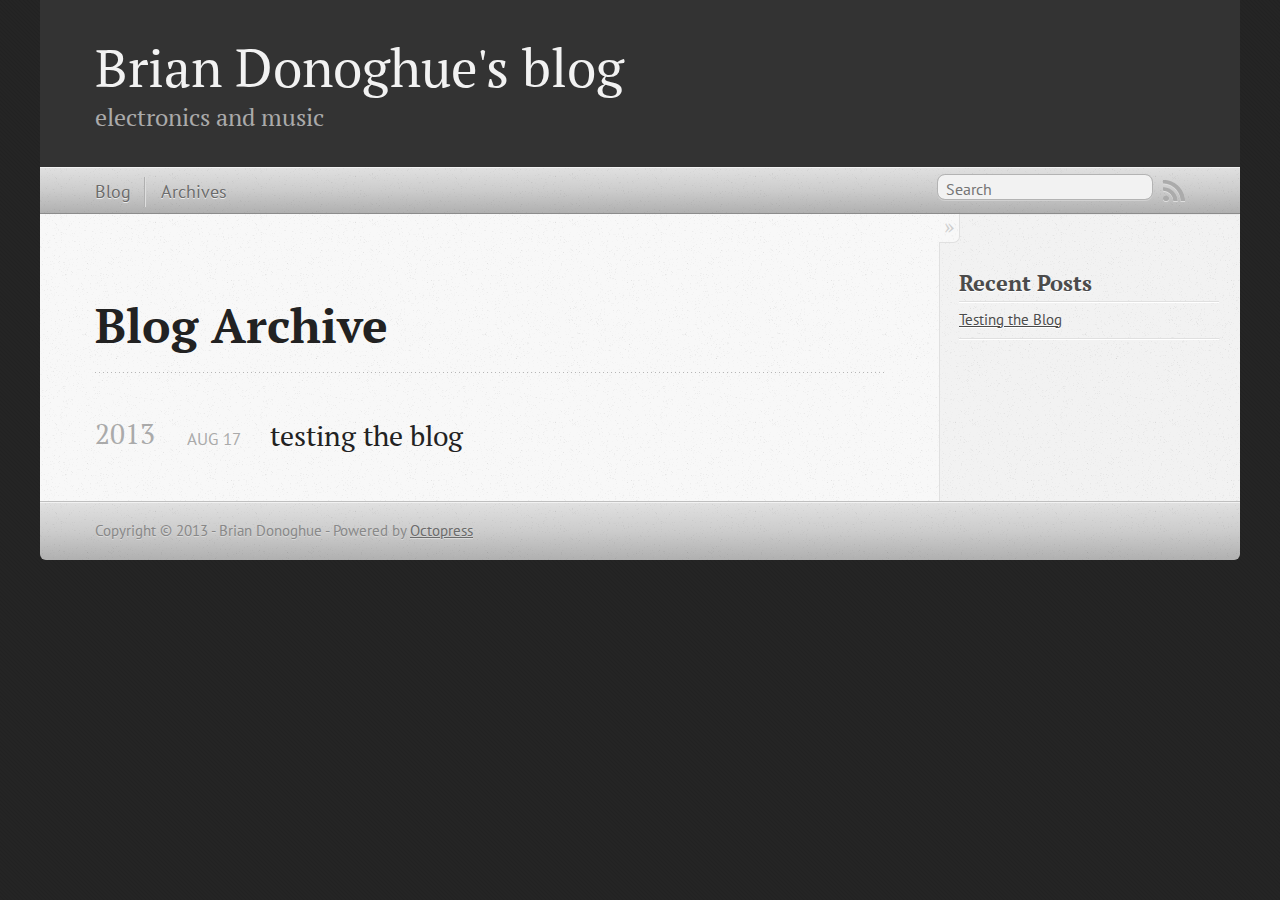
==== blog/archives/index.html @ 55bf462f "Site updated at 2013-08-17 17:00:51 UTC" ====
<!DOCTYPE html>
<!--[if IEMobile 7 ]><html class="no-js iem7"><![endif]-->
<!--[if lt IE 9]><html class="no-js lte-ie8"><![endif]-->
<!--[if (gt IE 8)|(gt IEMobile 7)|!(IEMobile)|!(IE)]><!--><html class="no-js" lang="en"><!--<![endif]-->
<head>
  <meta charset="utf-8">
  <title>Blog Archive - Brian Donoghue's blog</title>
  <meta name="author" content="Brian Donoghue">

  
  <meta name="description" content=" Blog Archive 2013 testing the blog
Aug 17 2013 Recent Posts Testing the Blog ">
  

  <!-- http://t.co/dKP3o1e -->
  <meta name="HandheldFriendly" content="True">
  <meta name="MobileOptimized" content="320">
  <meta name="viewport" content="width=device-width, initial-scale=1">

  
  <link rel="canonical" href="http://guitarengineer.github.com/blog/archives">
  <link href="/favicon.png" rel="icon">
  <link href="/stylesheets/screen.css" media="screen, projection" rel="stylesheet" type="text/css">
  <link href="/atom.xml" rel="alternate" title="Brian Donoghue's blog" type="application/atom+xml">
  <script src="/javascripts/modernizr-2.0.js"></script>
  <script src="//ajax.googleapis.com/ajax/libs/jquery/1.9.1/jquery.min.js"></script>
  <script>!window.jQuery && document.write(unescape('%3Cscript src="./javascripts/lib/jquery.min.js"%3E%3C/script%3E'))</script>
  <script src="/javascripts/octopress.js" type="text/javascript"></script>
  <!--Fonts from Google"s Web font directory at http://google.com/webfonts -->
<link href="http://fonts.googleapis.com/css?family=PT+Serif:regular,italic,bold,bolditalic" rel="stylesheet" type="text/css">
<link href="http://fonts.googleapis.com/css?family=PT+Sans:regular,italic,bold,bolditalic" rel="stylesheet" type="text/css">

  

</head>

<body   >
  <header role="banner"><hgroup>
  <h1><a href="/">Brian Donoghue's blog</a></h1>
  
    <h2>electronics and music</h2>
  
</hgroup>

</header>
  <nav role="navigation"><ul class="subscription" data-subscription="rss">
  <li><a href="/atom.xml" rel="subscribe-rss" title="subscribe via RSS">RSS</a></li>
  
</ul>
  
<form action="http://google.com/search" method="get">
  <fieldset role="search">
    <input type="hidden" name="q" value="site:guitarengineer.github.com" />
    <input class="search" type="text" name="q" results="0" placeholder="Search"/>
  </fieldset>
</form>
  
<ul class="main-navigation">
  <li><a href="/">Blog</a></li>
  <li><a href="/blog/archives">Archives</a></li>
</ul>

</nav>
  <div id="main">
    <div id="content">
      <div>
<article role="article">
  
  <header>
    <h1 class="entry-title">Blog Archive</h1>
    
  </header>
  
  <div id="blog-archives">



  
  <h2>2013</h2>

<article>
  
<h1><a href="/blog/2013/08/17/testing-the-blog/">testing the blog</a></h1>
<time datetime="2013-08-17T12:39:00-04:00" pubdate><span class='month'>Aug</span> <span class='day'>17</span> <span class='year'>2013</span></time>


</article>

</div>

  
</article>

</div>

<aside class="sidebar">
  
    <section>
  <h1>Recent Posts</h1>
  <ul id="recent_posts">
    
      <li class="post">
        <a href="/blog/2013/08/17/testing-the-blog/">Testing the Blog</a>
      </li>
    
  </ul>
</section>





  
</aside>


    </div>
  </div>
  <footer role="contentinfo"><p>
  Copyright &copy; 2013 - Brian Donoghue -
  <span class="credit">Powered by <a href="http://octopress.org">Octopress</a></span>
</p>

</footer>
  







  <script type="text/javascript">
    (function(){
      var twitterWidgets = document.createElement('script');
      twitterWidgets.type = 'text/javascript';
      twitterWidgets.async = true;
      twitterWidgets.src = '//platform.twitter.com/widgets.js';
      document.getElementsByTagName('head')[0].appendChild(twitterWidgets);
    })();
  </script>





</body>
</html>
---- stylesheets/screen.css ----
html,body,div,span,applet,object,iframe,h1,h2,h3,h4,h5,h6,p,blockquote,pre,a,abbr,acronym,address,big,cite,code,del,dfn,em,img,ins,kbd,q,s,samp,small,strike,strong,sub,sup,tt,var,b,u,i,center,dl,dt,dd,ol,ul,li,fieldset,form,label,legend,table,caption,tbody,tfoot,thead,tr,th,td,article,aside,canvas,details,embed,figure,figcaption,footer,header,hgroup,menu,nav,output,ruby,section,summary,time,mark,audio,video{margin:0;padding:0;border:0;font:inherit;font-size:100%;vertical-align:baseline}html{line-height:1}ol,ul{list-style:none}table{border-collapse:collapse;border-spacing:0}caption,th,td{text-align:left;font-weight:normal;vertical-align:middle}q,blockquote{quotes:none}q:before,q:after,blockquote:before,blockquote:after{content:"";content:none}a img{border:none}article,aside,details,figcaption,figure,footer,header,hgroup,menu,nav,section,summary{display:block}a{color:#1863a1}a:visited{color:#751590}a:focus{color:#0181eb}a:hover{color:#0181eb}a:active{color:#01579f}aside.sidebar a{color:#1863a1}aside.sidebar a:focus{color:#0181eb}aside.sidebar a:hover{color:#0181eb}aside.sidebar a:active{color:#01579f}a{-webkit-transition:color 0.3s;-moz-transition:color 0.3s;-o-transition:color 0.3s;transition:color 0.3s}html{background:#252525 url('/images/line-tile.png?1376755778') top left}body>div{background:#f2f2f2 url('/images/noise.png?1376755778') top left;border-bottom:1px solid #bfbfbf}body>div>div{background:#f8f8f8 url('/images/noise.png?1376755778') top left;border-right:1px solid #e0e0e0}.heading,body>header h1,h1,h2,h3,h4,h5,h6{font-family:"PT Serif","Georgia","Helvetica Neue",Arial,sans-serif}.sans,body>header h2,article header p.meta,article>footer,#content .blog-index footer,html .gist .gist-file .gist-meta,#blog-archives a.category,#blog-archives time,aside.sidebar section,body>footer{font-family:"PT Sans","Helvetica Neue",Arial,sans-serif}.serif,body,#content .blog-index a[rel=full-article]{font-family:"PT Serif",Georgia,Times,"Times New Roman",serif}.mono,pre,code,tt,p code,li code{font-family:Menlo,Monaco,"Andale Mono","lucida console","Courier New",monospace}body>header h1{font-size:2.2em;font-family:"PT Serif","Georgia","Helvetica Neue",Arial,sans-serif;font-weight:normal;line-height:1.2em;margin-bottom:0.6667em}body>header h2{font-family:"PT Serif","Georgia","Helvetica Neue",Arial,sans-serif}body{line-height:1.5em;color:#222}h1{font-size:2.2em;line-height:1.2em}@media only screen and (min-width: 992px){body{font-size:1.15em}h1{font-size:2.6em;line-height:1.2em}}h1,h2,h3,h4,h5,h6{text-rendering:optimizelegibility;margin-bottom:1em;font-weight:bold}h2,section h1{font-size:1.5em}h3,section h2,section section h1{font-size:1.3em}h4,section h3,section section h2,section section section h1{font-size:1em}h5,section h4,section section h3{font-size:.9em}h6,section h5,section section h4,section section section h3{font-size:.8em}p,article blockquote,ul,ol{margin-bottom:1.5em}ul{list-style-type:disc}ul ul{list-style-type:circle;margin-bottom:0px}ul ul ul{list-style-type:square;margin-bottom:0px}ol{list-style-type:decimal}ol ol{list-style-type:lower-alpha;margin-bottom:0px}ol ol ol{list-style-type:lower-roman;margin-bottom:0px}ul,ul ul,ul ol,ol,ol ul,ol ol{margin-left:1.3em}ul ul,ul ol,ol ul,ol ol{margin-bottom:0em}strong{font-weight:bold}em{font-style:italic}sup,sub{font-size:0.75em;position:relative;display:inline-block;padding:0 .2em;line-height:.8em}sup{top:-.5em}sub{bottom:-.5em}a[rev='footnote']{font-size:.75em;padding:0 .3em;line-height:1}q{font-style:italic}q:before{content:"\201C"}q:after{content:"\201D"}em,dfn{font-style:italic}strong,dfn{font-weight:bold}del,s{text-decoration:line-through}abbr,acronym{border-bottom:1px dotted;cursor:help}hr{margin-bottom:0.2em}small{font-size:.8em}big{font-size:1.2em}article blockquote{font-style:italic;position:relative;font-size:1.2em;line-height:1.5em;padding-left:1em;border-left:4px solid rgba(170,170,170,0.5)}article blockquote cite{font-style:italic}article blockquote cite a{color:#aaa !important;word-wrap:break-word}article blockquote cite:before{content:'\2014';padding-right:.3em;padding-left:.3em;color:#aaa}@media only screen and (min-width: 992px){article blockquote{padding-left:1.5em;border-left-width:4px}}.pullquote-right:before,.pullquote-left:before{padding:0;border:none;content:attr(data-pullquote);float:right;width:45%;margin:.5em 0 1em 1.5em;position:relative;top:7px;font-size:1.4em;line-height:1.45em}.pullquote-left:before{float:left;margin:.5em 1.5em 1em 0}.force-wrap,article a,aside.sidebar a{white-space:-moz-pre-wrap;white-space:-pre-wrap;white-space:-o-pre-wrap;white-space:pre-wrap;word-wrap:break-word}.group,body>header,body>nav,body>footer,body #content>article,body #content>div>article,body #content>div>section,body div.pagination,aside.sidebar,#main,#content,.sidebar{*zoom:1}.group:after,body>header:after,body>nav:after,body>footer:after,body #content>article:after,body #content>div>section:after,body div.pagination:after,#main:after,#content:after,.sidebar:after{content:"";display:table;clear:both}body{-webkit-text-size-adjust:none;max-width:1200px;position:relative;margin:0 auto}body>header,body>nav,body>footer,body #content>article,body #content>div>article,body #content>div>section{padding-left:18px;padding-right:18px}@media only screen and (min-width: 480px){body>header,body>nav,body>footer,body #content>article,body #content>div>article,body #content>div>section{padding-left:25px;padding-right:25px}}@media only screen and (min-width: 768px){body>header,body>nav,body>footer,body #content>article,body #content>div>article,body #content>div>section{padding-left:35px;padding-right:35px}}@media only screen and (min-width: 992px){body>header,body>nav,body>footer,body #content>article,body #content>div>article,body #content>div>section{padding-left:55px;padding-right:55px}}body div.pagination{margin-left:18px;margin-right:18px}@media only screen and (min-width: 480px){body div.pagination{margin-left:25px;margin-right:25px}}@media only screen and (min-width: 768px){body div.pagination{margin-left:35px;margin-right:35px}}@media only screen and (min-width: 992px){body div.pagination{margin-left:55px;margin-right:55px}}body>header{font-size:1em;padding-top:1.5em;padding-bottom:1.5em}#content{overflow:hidden}#content>div,#content>article{width:100%}aside.sidebar{float:none;padding:0 18px 1px;background-color:#f7f7f7;border-top:1px solid #e0e0e0}.flex-content,article img,article video,article .flash-video,aside.sidebar img{max-width:100%;height:auto}.basic-alignment.left,article img.left,article video.left,article .left.flash-video,aside.sidebar img.left{float:left;margin-right:1.5em}.basic-alignment.right,article img.right,article video.right,article .right.flash-video,aside.sidebar img.right{float:right;margin-left:1.5em}.basic-alignment.center,article img.center,article video.center,article .center.flash-video,aside.sidebar img.center{display:block;margin:0 auto 1.5em}.basic-alignment.left,article img.left,article video.left,article .left.flash-video,aside.sidebar img.left,.basic-alignment.right,article img.right,article video.right,article .right.flash-video,aside.sidebar img.right{margin-bottom:.8em}.toggle-sidebar,.no-sidebar .toggle-sidebar{display:none}@media only screen and (min-width: 750px){body.sidebar-footer aside.sidebar{float:none;width:auto;clear:left;margin:0;padding:0 35px 1px;background-color:#f7f7f7;border-top:1px solid #eaeaea}body.sidebar-footer aside.sidebar section.odd,body.sidebar-footer aside.sidebar section.even{float:left;width:48%}body.sidebar-footer aside.sidebar section.odd{margin-left:0}body.sidebar-footer aside.sidebar section.even{margin-left:4%}body.sidebar-footer aside.sidebar.thirds section{width:30%;margin-left:5%}body.sidebar-footer aside.sidebar.thirds section.first{margin-left:0;clear:both}}body.sidebar-footer #content{margin-right:0px}body.sidebar-footer .toggle-sidebar{display:none}@media only screen and (min-width: 550px){body>header{font-size:1em}}@media only screen and (min-width: 750px){aside.sidebar{float:none;width:auto;clear:left;margin:0;padding:0 35px 1px;background-color:#f7f7f7;border-top:1px solid #eaeaea}aside.sidebar section.odd,aside.sidebar section.even{float:left;width:48%}aside.sidebar section.odd{margin-left:0}aside.sidebar section.even{margin-left:4%}aside.sidebar.thirds section{width:30%;margin-left:5%}aside.sidebar.thirds section.first{margin-left:0;clear:both}}@media only screen and (min-width: 768px){body{-webkit-text-size-adjust:auto}body>header{font-size:1.2em}#main{padding:0;margin:0 auto}#content{overflow:visible;margin-right:240px;position:relative}.no-sidebar #content{margin-right:0;border-right:0}.collapse-sidebar #content{margin-right:20px}#content>div,#content>article{padding-top:17.5px;padding-bottom:17.5px;float:left}aside.sidebar{width:210px;padding:0 15px 15px;background:none;clear:none;float:left;margin:0 -100% 0 0}aside.sidebar section{width:auto;margin-left:0}aside.sidebar section.odd,aside.sidebar section.even{float:none;width:auto;margin-left:0}.collapse-sidebar aside.sidebar{float:none;width:auto;clear:left;margin:0;padding:0 35px 1px;background-color:#f7f7f7;border-top:1px solid #eaeaea}.collapse-sidebar aside.sidebar section.odd,.collapse-sidebar aside.sidebar section.even{float:left;width:48%}.collapse-sidebar aside.sidebar section.odd{margin-left:0}.collapse-sidebar aside.sidebar section.even{margin-left:4%}.collapse-sidebar aside.sidebar.thirds section{width:30%;margin-left:5%}.collapse-sidebar aside.sidebar.thirds section.first{margin-left:0;clear:both}}@media only screen and (min-width: 992px){body>header{font-size:1.3em}#content{margin-right:300px}#content>div,#content>article{padding-top:27.5px;padding-bottom:27.5px}aside.sidebar{width:260px;padding:1.2em 20px 20px}.collapse-sidebar aside.sidebar{padding-left:55px;padding-right:55px}}@media only screen and (min-width: 768px){ul,ol{margin-left:0}}body>header{background:#333}body>header h1{display:inline-block;margin:0}body>header h1 a,body>header h1 a:visited,body>header h1 a:hover{color:#f2f2f2;text-decoration:none}body>header h2{margin:.2em 0 0;font-size:1em;color:#aaa;font-weight:normal}body>nav{position:relative;background-color:#ccc;background:url('/images/noise.png?1376755778'),-webkit-gradient(linear, 50% 0%, 50% 100%, color-stop(0%, #e0e0e0), color-stop(50%, #cccccc), color-stop(100%, #b0b0b0));background:url('/images/noise.png?1376755778'),-webkit-linear-gradient(#e0e0e0,#cccccc,#b0b0b0);background:url('/images/noise.png?1376755778'),-moz-linear-gradient(#e0e0e0,#cccccc,#b0b0b0);background:url('/images/noise.png?1376755778'),-o-linear-gradient(#e0e0e0,#cccccc,#b0b0b0);background:url('/images/noise.png?1376755778'),linear-gradient(#e0e0e0,#cccccc,#b0b0b0);border-top:1px solid #f2f2f2;border-bottom:1px solid #8c8c8c;padding-top:.35em;padding-bottom:.35em}body>nav form{-webkit-background-clip:padding;-moz-background-clip:padding;background-clip:padding-box;margin:0;padding:0}body>nav form .search{padding:.3em .5em 0;font-size:.85em;font-family:"PT Sans","Helvetica Neue",Arial,sans-serif;line-height:1.1em;width:95%;-webkit-border-radius:0.5em;-moz-border-radius:0.5em;-ms-border-radius:0.5em;-o-border-radius:0.5em;border-radius:0.5em;-webkit-background-clip:padding;-moz-background-clip:padding;background-clip:padding-box;-webkit-box-shadow:#d1d1d1 0 1px;-moz-box-shadow:#d1d1d1 0 1px;box-shadow:#d1d1d1 0 1px;background-color:#f2f2f2;border:1px solid #b3b3b3;color:#888}body>nav form .search:focus{color:#444;border-color:#80b1df;-webkit-box-shadow:#80b1df 0 0 4px,#80b1df 0 0 3px inset;-moz-box-shadow:#80b1df 0 0 4px,#80b1df 0 0 3px inset;box-shadow:#80b1df 0 0 4px,#80b1df 0 0 3px inset;background-color:#fff;outline:none}body>nav fieldset[role=search]{float:right;width:48%}body>nav fieldset.mobile-nav{float:left;width:48%}body>nav fieldset.mobile-nav select{width:100%;font-size:.8em;border:1px solid #888}body>nav ul{display:none}@media only screen and (min-width: 550px){body>nav{font-size:.9em}body>nav ul{margin:0;padding:0;border:0;overflow:hidden;*zoom:1;float:left;display:block;padding-top:.15em}body>nav ul li{list-style-image:none;list-style-type:none;margin-left:0;white-space:nowrap;display:inline;float:left;padding-left:0;padding-right:0}body>nav ul li:first-child,body>nav ul li.first{padding-left:0}body>nav ul li:last-child{padding-right:0}body>nav ul li.last{padding-right:0}body>nav ul.subscription{margin-left:.8em;float:right}body>nav ul.subscription li:last-child a{padding-right:0}body>nav ul li{margin:0}body>nav a{color:#6b6b6b;font-family:"PT Sans","Helvetica Neue",Arial,sans-serif;text-shadow:#ebebeb 0 1px;float:left;text-decoration:none;font-size:1.1em;padding:.1em 0;line-height:1.5em}body>nav a:visited{color:#6b6b6b}body>nav a:hover{color:#2b2b2b}body>nav li+li{border-left:1px solid #b0b0b0;margin-left:.8em}body>nav li+li a{padding-left:.8em;border-left:1px solid #dedede}body>nav form{float:right;text-align:left;padding-left:.8em;width:175px}body>nav form .search{width:93%;font-size:.95em;line-height:1.2em}body>nav ul[data-subscription$=email]+form{width:97px}body>nav ul[data-subscription$=email]+form .search{width:91%}body>nav fieldset.mobile-nav{display:none}body>nav fieldset[role=search]{width:99%}}@media only screen and (min-width: 992px){body>nav form{width:215px}body>nav ul[data-subscription$=email]+form{width:147px}}.no-placeholder body>nav .search{background:#f2f2f2 url('/images/search.png?1376755778') 0.3em 0.25em no-repeat;text-indent:1.3em}@media only screen and (min-width: 550px){.maskImage body>nav ul[data-subscription$=email]+form{width:123px}}@media only screen and (min-width: 992px){.maskImage body>nav ul[data-subscription$=email]+form{width:173px}}.maskImage ul.subscription{position:relative;top:.2em}.maskImage ul.subscription li,.maskImage ul.subscription a{border:0;padding:0}.maskImage a[rel=subscribe-rss]{position:relative;top:0px;text-indent:-999999em;background-color:#dedede;border:0;padding:0}.maskImage a[rel=subscribe-rss],.maskImage a[rel=subscribe-rss]:after{-webkit-mask-image:url('/images/rss.png?1376755778');-moz-mask-image:url('/images/rss.png?1376755778');-ms-mask-image:url('/images/rss.png?1376755778');-o-mask-image:url('/images/rss.png?1376755778');mask-image:url('/images/rss.png?1376755778');-webkit-mask-repeat:no-repeat;-moz-mask-repeat:no-repeat;-ms-mask-repeat:no-repeat;-o-mask-repeat:no-repeat;mask-repeat:no-repeat;width:22px;height:22px}.maskImage a[rel=subscribe-rss]:after{content:"";position:absolute;top:-1px;left:0;background-color:#ababab}.maskImage a[rel=subscribe-rss]:hover:after{background-color:#9e9e9e}.maskImage a[rel=subscribe-email]{position:relative;top:0px;text-indent:-999999em;background-color:#dedede;border:0;padding:0}.maskImage a[rel=subscribe-email],.maskImage a[rel=subscribe-email]:after{-webkit-mask-image:url('/images/email.png?1376755778');-moz-mask-image:url('/images/email.png?1376755778');-ms-mask-image:url('/images/email.png?1376755778');-o-mask-image:url('/images/email.png?1376755778');mask-image:url('/images/email.png?1376755778');-webkit-mask-repeat:no-repeat;-moz-mask-repeat:no-repeat;-ms-mask-repeat:no-repeat;-o-mask-repeat:no-repeat;mask-repeat:no-repeat;width:28px;height:22px}.maskImage a[rel=subscribe-email]:after{content:"";position:absolute;top:-1px;left:0;background-color:#ababab}.maskImage a[rel=subscribe-email]:hover:after{background-color:#9e9e9e}article{padding-top:1em}article header{position:relative;padding-top:2em;padding-bottom:1em;margin-bottom:1em;background:url('[data-uri]') bottom left repeat-x}article header h1{margin:0}article header h1 a{text-decoration:none}article header h1 a:hover{text-decoration:underline}article header p{font-size:.9em;color:#aaa;margin:0}article header p.meta{text-transform:uppercase;position:absolute;top:0}@media only screen and (min-width: 768px){article header{margin-bottom:1.5em;padding-bottom:1em;background:url('[data-uri]') bottom left repeat-x}}article h2{padding-top:0.8em;background:url('[data-uri]') top left repeat-x}.entry-content article h2:first-child,article header+h2{padding-top:0}article h2:first-child,article header+h2{background:none}article .feature{padding-top:.5em;margin-bottom:1em;padding-bottom:1em;background:url('[data-uri]') bottom left repeat-x;font-size:2.0em;font-style:italic;line-height:1.3em}article img,article video,article .flash-video{-webkit-border-radius:0.3em;-moz-border-radius:0.3em;-ms-border-radius:0.3em;-o-border-radius:0.3em;border-radius:0.3em;-webkit-box-shadow:rgba(0,0,0,0.15) 0 1px 4px;-moz-box-shadow:rgba(0,0,0,0.15) 0 1px 4px;box-shadow:rgba(0,0,0,0.15) 0 1px 4px;-webkit-box-sizing:border-box;-moz-box-sizing:border-box;box-sizing:border-box;border:#fff 0.5em solid}article video,article .flash-video{margin:0 auto 1.5em}article video{display:block;width:100%}article .flash-video>div{position:relative;display:block;padding-bottom:56.25%;padding-top:1px;height:0;overflow:hidden}article .flash-video>div iframe,article .flash-video>div object,article .flash-video>div embed{position:absolute;top:0;left:0;width:100%;height:100%}article>footer{padding-bottom:2.5em;margin-top:2em}article>footer p.meta{margin-bottom:.8em;font-size:.85em;clear:both;overflow:hidden}.blog-index article+article{background:url('[data-uri]') top left repeat-x}#content .blog-index{padding-top:0;padding-bottom:0}#content .blog-index article{padding-top:2em}#content .blog-index article header{background:none;padding-bottom:0}#content .blog-index article h1{font-size:2.2em}#content .blog-index article h1 a{color:inherit}#content .blog-index article h1 a:hover{color:#0181eb}#content .blog-index a[rel=full-article]{background:#ebebeb;display:inline-block;padding:.4em .8em;margin-right:.5em;text-decoration:none;color:#666;-webkit-transition:background-color 0.5s;-moz-transition:background-color 0.5s;-o-transition:background-color 0.5s;transition:background-color 0.5s}#content .blog-index a[rel=full-article]:hover{background:#0181eb;text-shadow:none;color:#f8f8f8}#content .blog-index footer{margin-top:1em}.separator,article>footer .byline+time:before,article>footer time+time:before,article>footer .comments:before,article>footer .byline ~ .categories:before{content:"\2022 ";padding:0 .4em 0 .2em;display:inline-block}#content div.pagination{text-align:center;font-size:.95em;position:relative;background:url('[data-uri]') top left repeat-x;padding-top:1.5em;padding-bottom:1.5em}#content div.pagination a{text-decoration:none;color:#aaa}#content div.pagination a.prev{position:absolute;left:0}#content div.pagination a.next{position:absolute;right:0}#content div.pagination a:hover{color:#0181eb}#content div.pagination a[href*=archive]:before,#content div.pagination a[href*=archive]:after{content:'\2014';padding:0 .3em}p.meta+.sharing{padding-top:1em;padding-left:0;background:url('[data-uri]') top left repeat-x}#fb-root{display:none}.highlight,html .gist .gist-file .gist-syntax .gist-highlight{border:1px solid #05232b !important}.highlight table td.code,html .gist .gist-file .gist-syntax .gist-highlight table td.code{width:100%}.highlight .line-numbers,html .gist .gist-file .gist-syntax .highlight .line_numbers{text-align:right;font-size:13px;line-height:1.45em;background:#073642 url('/images/noise.png?1376755778') top left !important;border-right:1px solid #00232c !important;-webkit-box-shadow:#083e4b -1px 0 inset;-moz-box-shadow:#083e4b -1px 0 inset;box-shadow:#083e4b -1px 0 inset;text-shadow:#021014 0 -1px;padding:.8em !important;-webkit-border-radius:0;-moz-border-radius:0;-ms-border-radius:0;-o-border-radius:0;border-radius:0}.highlight .line-numbers span,html .gist .gist-file .gist-syntax .highlight .line_numbers span{color:#586e75 !important}figure.code,.gist-file,pre{-webkit-box-shadow:rgba(0,0,0,0.06) 0 0 10px;-moz-box-shadow:rgba(0,0,0,0.06) 0 0 10px;box-shadow:rgba(0,0,0,0.06) 0 0 10px}figure.code .highlight pre,.gist-file .highlight pre,pre .highlight pre{-webkit-box-shadow:none;-moz-box-shadow:none;box-shadow:none}.gist .highlight *::-moz-selection,figure.code .highlight *::-moz-selection{background:#386774;color:inherit;text-shadow:#002b36 0 1px}.gist .highlight *::-webkit-selection,figure.code .highlight *::-webkit-selection{background:#386774;color:inherit;text-shadow:#002b36 0 1px}.gist .highlight *::selection,figure.code .highlight *::selection{background:#386774;color:inherit;text-shadow:#002b36 0 1px}html .gist .gist-file{margin-bottom:1.8em;position:relative;border:none;padding-top:26px !important}html .gist .gist-file .highlight{margin-bottom:0}html .gist .gist-file .gist-syntax{border-bottom:0 !important;background:none !important}html .gist .gist-file .gist-syntax .gist-highlight{background:#002b36 !important}html .gist .gist-file .gist-syntax .highlight pre{padding:0}html .gist .gist-file .gist-meta{padding:.6em 0.8em;border:1px solid #083e4b !important;color:#586e75;font-size:.7em !important;background:#073642 url('/images/noise.png?1376755778') top left;line-height:1.5em}html .gist .gist-file .gist-meta a{color:#75878b !important;text-decoration:none}html .gist .gist-file .gist-meta a:hover{text-decoration:underline}html .gist .gist-file .gist-meta a:hover{color:#93a1a1 !important}html .gist .gist-file .gist-meta a[href*='#file']{position:absolute;top:0;left:0;right:-10px;color:#474747 !important}html .gist .gist-file .gist-meta a[href*='#file']:hover{color:#1863a1 !important}html .gist .gist-file .gist-meta a[href*=raw]{top:.4em}pre{background:#002b36 url('/images/noise.png?1376755778') top left;-webkit-border-radius:0.4em;-moz-border-radius:0.4em;-ms-border-radius:0.4em;-o-border-radius:0.4em;border-radius:0.4em;border:1px solid #05232b;line-height:1.45em;font-size:13px;margin-bottom:2.1em;padding:.8em 1em;color:#93a1a1;overflow:auto}h3.filename+pre{-moz-border-radius-topleft:0px;-webkit-border-top-left-radius:0px;border-top-left-radius:0px;-moz-border-radius-topright:0px;-webkit-border-top-right-radius:0px;border-top-right-radius:0px}p code,li code{display:inline-block;white-space:no-wrap;background:#fff;font-size:.8em;line-height:1.5em;color:#555;border:1px solid #ddd;-webkit-border-radius:0.4em;-moz-border-radius:0.4em;-ms-border-radius:0.4em;-o-border-radius:0.4em;border-radius:0.4em;padding:0 .3em;margin:-1px 0}p pre code,li pre code{font-size:1em !important;background:none;border:none}.pre-code,html .gist .gist-file .gist-syntax .highlight pre,.highlight code{font-family:Menlo,Monaco,"Andale Mono","lucida console","Courier New",monospace !important;overflow:scroll;overflow-y:hidden;display:block;padding:.8em;overflow-x:auto;line-height:1.45em;background:#002b36 url('/images/noise.png?1376755778') top left !important;color:#93a1a1 !important}.pre-code span,html .gist .gist-file .gist-syntax .highlight pre span,.highlight code span{color:#93a1a1 !important}.pre-code span,html .gist .gist-file .gist-syntax .highlight pre span,.highlight code span{font-style:normal !important;font-weight:normal !important}.pre-code .c,html .gist .gist-file .gist-syntax .highlight pre .c,.highlight code .c{color:#586e75 !important;font-style:italic !important}.pre-code .cm,html .gist .gist-file .gist-syntax .highlight pre .cm,.highlight code .cm{color:#586e75 !important;font-style:italic !important}.pre-code .cp,html .gist .gist-file .gist-syntax .highlight pre .cp,.highlight code .cp{color:#586e75 !important;font-style:italic !important}.pre-code .c1,html .gist .gist-file .gist-syntax .highlight pre .c1,.highlight code .c1{color:#586e75 !important;font-style:italic !important}.pre-code .cs,html .gist .gist-file .gist-syntax .highlight pre .cs,.highlight code .cs{color:#586e75 !important;font-weight:bold !important;font-style:italic !important}.pre-code .err,html .gist .gist-file .gist-syntax .highlight pre .err,.highlight code .err{color:#dc322f !important;background:none !important}.pre-code .k,html .gist .gist-file .gist-syntax .highlight pre .k,.highlight code .k{color:#cb4b16 !important}.pre-code .o,html .gist .gist-file .gist-syntax .highlight pre .o,.highlight code .o{color:#93a1a1 !important;font-weight:bold !important}.pre-code .p,html .gist .gist-file .gist-syntax .highlight pre .p,.highlight code .p{color:#93a1a1 !important}.pre-code .ow,html .gist .gist-file .gist-syntax .highlight pre .ow,.highlight code .ow{color:#2aa198 !important;font-weight:bold !important}.pre-code .gd,html .gist .gist-file .gist-syntax .highlight pre .gd,.highlight code .gd{color:#93a1a1 !important;background-color:#372c34 !important;display:inline-block}.pre-code .gd .x,html .gist .gist-file .gist-syntax .highlight pre .gd .x,.highlight code .gd .x{color:#93a1a1 !important;background-color:#4d2d33 !important;display:inline-block}.pre-code .ge,html .gist .gist-file .gist-syntax .highlight pre .ge,.highlight code .ge{color:#93a1a1 !important;font-style:italic !important}.pre-code .gh,html .gist .gist-file .gist-syntax .highlight pre .gh,.highlight code .gh{color:#586e75 !important}.pre-code .gi,html .gist .gist-file .gist-syntax .highlight pre .gi,.highlight code .gi{color:#93a1a1 !important;background-color:#1a412b !important;display:inline-block}.pre-code .gi .x,html .gist .gist-file .gist-syntax .highlight pre .gi .x,.highlight code .gi .x{color:#93a1a1 !important;background-color:#355720 !important;display:inline-block}.pre-code .gs,html .gist .gist-file .gist-syntax .highlight pre .gs,.highlight code .gs{color:#93a1a1 !important;font-weight:bold !important}.pre-code .gu,html .gist .gist-file .gist-syntax .highlight pre .gu,.highlight code .gu{color:#6c71c4 !important}.pre-code .kc,html .gist .gist-file .gist-syntax .highlight pre .kc,.highlight code .kc{color:#859900 !important;font-weight:bold !important}.pre-code .kd,html .gist .gist-file .gist-syntax .highlight pre .kd,.highlight code .kd{color:#268bd2 !important}.pre-code .kp,html .gist .gist-file .gist-syntax .highlight pre .kp,.highlight code .kp{color:#cb4b16 !important;font-weight:bold !important}.pre-code .kr,html .gist .gist-file .gist-syntax .highlight pre .kr,.highlight code .kr{color:#d33682 !important;font-weight:bold !important}.pre-code .kt,html .gist .gist-file .gist-syntax .highlight pre .kt,.highlight code .kt{color:#2aa198 !important}.pre-code .n,html .gist .gist-file .gist-syntax .highlight pre .n,.highlight code .n{color:#268bd2 !important}.pre-code .na,html .gist .gist-file .gist-syntax .highlight pre .na,.highlight code .na{color:#268bd2 !important}.pre-code .nb,html .gist .gist-file .gist-syntax .highlight pre .nb,.highlight code .nb{color:#859900 !important}.pre-code .nc,html .gist .gist-file .gist-syntax .highlight pre .nc,.highlight code .nc{color:#d33682 !important}.pre-code .no,html .gist .gist-file .gist-syntax .highlight pre .no,.highlight code .no{color:#b58900 !important}.pre-code .nl,html .gist .gist-file .gist-syntax .highlight pre .nl,.highlight code .nl{color:#859900 !important}.pre-code .ne,html .gist .gist-file .gist-syntax .highlight pre .ne,.highlight code .ne{color:#268bd2 !important;font-weight:bold !important}.pre-code .nf,html .gist .gist-file .gist-syntax .highlight pre .nf,.highlight code .nf{color:#268bd2 !important;font-weight:bold !important}.pre-code .nn,html .gist .gist-file .gist-syntax .highlight pre .nn,.highlight code .nn{color:#b58900 !important}.pre-code .nt,html .gist .gist-file .gist-syntax .highlight pre .nt,.highlight code .nt{color:#268bd2 !important;font-weight:bold !important}.pre-code .nx,html .gist .gist-file .gist-syntax .highlight pre .nx,.highlight code .nx{color:#b58900 !important}.pre-code .vg,html .gist .gist-file .gist-syntax .highlight pre .vg,.highlight code .vg{color:#268bd2 !important}.pre-code .vi,html .gist .gist-file .gist-syntax .highlight pre .vi,.highlight code .vi{color:#268bd2 !important}.pre-code .nv,html .gist .gist-file .gist-syntax .highlight pre .nv,.highlight code .nv{color:#268bd2 !important}.pre-code .mf,html .gist .gist-file .gist-syntax .highlight pre .mf,.highlight code .mf{color:#2aa198 !important}.pre-code .m,html .gist .gist-file .gist-syntax .highlight pre .m,.highlight code .m{color:#2aa198 !important}.pre-code .mh,html .gist .gist-file .gist-syntax .highlight pre .mh,.highlight code .mh{color:#2aa198 !important}.pre-code .mi,html .gist .gist-file .gist-syntax .highlight pre .mi,.highlight code .mi{color:#2aa198 !important}.pre-code .s,html .gist .gist-file .gist-syntax .highlight pre .s,.highlight code .s{color:#2aa198 !important}.pre-code .sd,html .gist .gist-file .gist-syntax .highlight pre .sd,.highlight code .sd{color:#2aa198 !important}.pre-code .s2,html .gist .gist-file .gist-syntax .highlight pre .s2,.highlight code .s2{color:#2aa198 !important}.pre-code .se,html .gist .gist-file .gist-syntax .highlight pre .se,.highlight code .se{color:#dc322f !important}.pre-code .si,html .gist .gist-file .gist-syntax .highlight pre .si,.highlight code .si{color:#268bd2 !important}.pre-code .sr,html .gist .gist-file .gist-syntax .highlight pre .sr,.highlight code .sr{color:#2aa198 !important}.pre-code .s1,html .gist .gist-file .gist-syntax .highlight pre .s1,.highlight code .s1{color:#2aa198 !important}.pre-code div .gd,html .gist .gist-file .gist-syntax .highlight pre div .gd,.highlight code div .gd,.pre-code div .gd .x,html .gist .gist-file .gist-syntax .highlight pre div .gd .x,.highlight code div .gd .x,.pre-code div .gi,html .gist .gist-file .gist-syntax .highlight pre div .gi,.highlight code div .gi,.pre-code div .gi .x,html .gist .gist-file .gist-syntax .highlight pre div .gi .x,.highlight code div .gi .x{display:inline-block;width:100%}.highlight,.gist-highlight{margin-bottom:1.8em;background:#002b36;overflow-y:hidden;overflow-x:auto}.highlight pre,.gist-highlight pre{background:none;-webkit-border-radius:0px;-moz-border-radius:0px;-ms-border-radius:0px;-o-border-radius:0px;border-radius:0px;border:none;padding:0;margin-bottom:0}pre::-webkit-scrollbar,.highlight::-webkit-scrollbar,.gist-highlight::-webkit-scrollbar{height:.5em;background:rgba(255,255,255,0.15)}pre::-webkit-scrollbar-thumb:horizontal,.highlight::-webkit-scrollbar-thumb:horizontal,.gist-highlight::-webkit-scrollbar-thumb:horizontal{background:rgba(255,255,255,0.2);-webkit-border-radius:4px;border-radius:4px}.highlight code{background:#000}figure.code{background:none;padding:0;border:0;margin-bottom:1.5em}figure.code pre{margin-bottom:0}figure.code figcaption{position:relative}figure.code .highlight{margin-bottom:0}.code-title,html .gist .gist-file .gist-meta a[href*='#file'],h3.filename,figure.code figcaption{text-align:center;font-size:13px;line-height:2em;text-shadow:#cbcccc 0 1px 0;color:#474747;font-weight:normal;margin-bottom:0;-moz-border-radius-topleft:5px;-webkit-border-top-left-radius:5px;border-top-left-radius:5px;-moz-border-radius-topright:5px;-webkit-border-top-right-radius:5px;border-top-right-radius:5px;font-family:"Helvetica Neue", Arial, "Lucida Grande", "Lucida Sans Unicode", Lucida, sans-serif;background:#aaa url('/images/code_bg.png?1376755778') top repeat-x;border:1px solid #565656;border-top-color:#cbcbcb;border-left-color:#a5a5a5;border-right-color:#a5a5a5;border-bottom:0}.download-source,html .gist .gist-file .gist-meta a[href*=raw],figure.code figcaption a{position:absolute;right:.8em;text-decoration:none;color:#666 !important;z-index:1;font-size:13px;text-shadow:#cbcccc 0 1px 0;padding-left:3em}.download-source:hover,html .gist .gist-file .gist-meta a[href*=raw]:hover,figure.code figcaption a:hover{text-decoration:underline}#archive #content>div,#archive #content>div>article{padding-top:0}#blog-archives{color:#aaa}#blog-archives article{padding:1em 0 1em;position:relative;background:url('[data-uri]') bottom left repeat-x}#blog-archives article:last-child{background:none}#blog-archives article footer{padding:0;margin:0}#blog-archives h1{color:#222;margin-bottom:.3em}#blog-archives h2{display:none}#blog-archives h1{font-size:1.5em}#blog-archives h1 a{text-decoration:none;color:inherit;font-weight:normal;display:inline-block}#blog-archives h1 a:hover{text-decoration:underline}#blog-archives h1 a:hover{color:#0181eb}#blog-archives a.category,#blog-archives time{color:#aaa}#blog-archives .entry-content{display:none}#blog-archives time{font-size:.9em;line-height:1.2em}#blog-archives time .month,#blog-archives time .day{display:inline-block}#blog-archives time .month{text-transform:uppercase}#blog-archives p{margin-bottom:1em}#blog-archives a,#blog-archives .entry-content a{color:inherit}#blog-archives a:hover,#blog-archives .entry-content a:hover{color:#0181eb}#blog-archives a:hover{color:#0181eb}@media only screen and (min-width: 550px){#blog-archives article{margin-left:5em}#blog-archives h2{margin-bottom:.3em;font-weight:normal;display:inline-block;position:relative;top:-1px;float:left}#blog-archives h2:first-child{padding-top:.75em}#blog-archives time{position:absolute;text-align:right;left:0em;top:1.8em}#blog-archives .year{display:none}#blog-archives article{padding-left:4.5em;padding-bottom:.7em}#blog-archives a.category{line-height:1.1em}}#content>.category article{margin-left:0;padding-left:6.8em}#content>.category .year{display:inline}.side-shadow-border,aside.sidebar section h1,aside.sidebar li{-webkit-box-shadow:#fff 0 1px;-moz-box-shadow:#fff 0 1px;box-shadow:#fff 0 1px}aside.sidebar{overflow:hidden;color:#4b4b4b;text-shadow:#fff 0 1px}aside.sidebar section{font-size:.8em;line-height:1.4em;margin-bottom:1.5em}aside.sidebar section h1{margin:1.5em 0 0;padding-bottom:.2em;border-bottom:1px solid #e0e0e0}aside.sidebar section h1+p{padding-top:.4em}aside.sidebar img{-webkit-border-radius:0.3em;-moz-border-radius:0.3em;-ms-border-radius:0.3em;-o-border-radius:0.3em;border-radius:0.3em;-webkit-box-shadow:rgba(0,0,0,0.15) 0 1px 4px;-moz-box-shadow:rgba(0,0,0,0.15) 0 1px 4px;box-shadow:rgba(0,0,0,0.15) 0 1px 4px;-webkit-box-sizing:border-box;-moz-box-sizing:border-box;box-sizing:border-box;border:#fff 0.3em solid}aside.sidebar ul{margin-bottom:0.5em;margin-left:0}aside.sidebar li{list-style:none;padding:.5em 0;margin:0;border-bottom:1px solid #e0e0e0}aside.sidebar li p:last-child{margin-bottom:0}aside.sidebar a{color:inherit;-webkit-transition:color 0.5s;-moz-transition:color 0.5s;-o-transition:color 0.5s;transition:color 0.5s}aside.sidebar:hover a{color:#1863a1}aside.sidebar:hover a:hover{color:#0181eb}.aside-alt-link,#pinboard_linkroll .pin-tag{color:#7e7e7e}.aside-alt-link:hover,#pinboard_linkroll .pin-tag:hover{color:#0181eb}@media only screen and (min-width: 768px){.toggle-sidebar{outline:none;position:absolute;right:-10px;top:0;bottom:0;display:inline-block;text-decoration:none;color:#cecece;width:9px;cursor:pointer}.toggle-sidebar:hover{background:#e9e9e9;background:-webkit-gradient(linear, 0% 50%, 100% 50%, color-stop(0%, rgba(224,224,224,0.5)), color-stop(100%, rgba(224,224,224,0)));background:-webkit-linear-gradient(left, rgba(224,224,224,0.5),rgba(224,224,224,0));background:-moz-linear-gradient(left, rgba(224,224,224,0.5),rgba(224,224,224,0));background:-o-linear-gradient(left, rgba(224,224,224,0.5),rgba(224,224,224,0));background:linear-gradient(left, rgba(224,224,224,0.5),rgba(224,224,224,0))}.toggle-sidebar:after{position:absolute;right:-11px;top:0;width:20px;font-size:1.2em;line-height:1.1em;padding-bottom:.15em;-moz-border-radius-bottomright:0.3em;-webkit-border-bottom-right-radius:0.3em;border-bottom-right-radius:0.3em;text-align:center;background:#f8f8f8 url('/images/noise.png?1376755778') top left;border-bottom:1px solid #e0e0e0;border-right:1px solid #e0e0e0;content:"\00BB";text-indent:-1px}.collapse-sidebar .toggle-sidebar{text-indent:0px;right:-20px;width:19px}.collapse-sidebar .toggle-sidebar:hover{background:#e9e9e9}.collapse-sidebar .toggle-sidebar:after{border-left:1px solid #e0e0e0;text-shadow:#fff 0 1px;content:"\00AB";left:0px;right:0;text-align:center;text-indent:0;border:0;border-right-width:0;background:none}}.googleplus h1{-moz-box-shadow:none !important;-webkit-box-shadow:none !important;-o-box-shadow:none !important;box-shadow:none !important;border-bottom:0px none !important}.googleplus a{text-decoration:none;white-space:normal !important;line-height:32px}.googleplus a img{float:left;margin-right:0.5em;border:0 none}.googleplus-hidden{position:absolute;top:-1000em;left:-1000em}#pinboard_linkroll .pin-title,#pinboard_linkroll .pin-description{display:block;margin-bottom:.5em}#pinboard_linkroll .pin-tag{text-decoration:none}#pinboard_linkroll .pin-tag:hover{text-decoration:underline}#pinboard_linkroll .pin-tag:after{content:','}#pinboard_linkroll .pin-tag:last-child:after{content:''}.delicious-posts a.delicious-link{margin-bottom:.5em;display:block}.delicious-posts p{font-size:1em}body>footer{font-size:.8em;color:#888;text-shadow:#d9d9d9 0 1px;background-color:#ccc;background:url('/images/noise.png?1376755778'),-webkit-gradient(linear, 50% 0%, 50% 100%, color-stop(0%, #e0e0e0), color-stop(50%, #cccccc), color-stop(100%, #b0b0b0));background:url('/images/noise.png?1376755778'),-webkit-linear-gradient(#e0e0e0,#cccccc,#b0b0b0);background:url('/images/noise.png?1376755778'),-moz-linear-gradient(#e0e0e0,#cccccc,#b0b0b0);background:url('/images/noise.png?1376755778'),-o-linear-gradient(#e0e0e0,#cccccc,#b0b0b0);background:url('/images/noise.png?1376755778'),linear-gradient(#e0e0e0,#cccccc,#b0b0b0);border-top:1px solid #f2f2f2;position:relative;padding-top:1em;padding-bottom:1em;margin-bottom:3em;-moz-border-radius-bottomleft:0.4em;-webkit-border-bottom-left-radius:0.4em;border-bottom-left-radius:0.4em;-moz-border-radius-bottomright:0.4em;-webkit-border-bottom-right-radius:0.4em;border-bottom-right-radius:0.4em;z-index:1}body>footer a{color:#6b6b6b}body>footer a:visited{color:#6b6b6b}body>footer a:hover{color:#484848}body>footer p:last-child{margin-bottom:0}
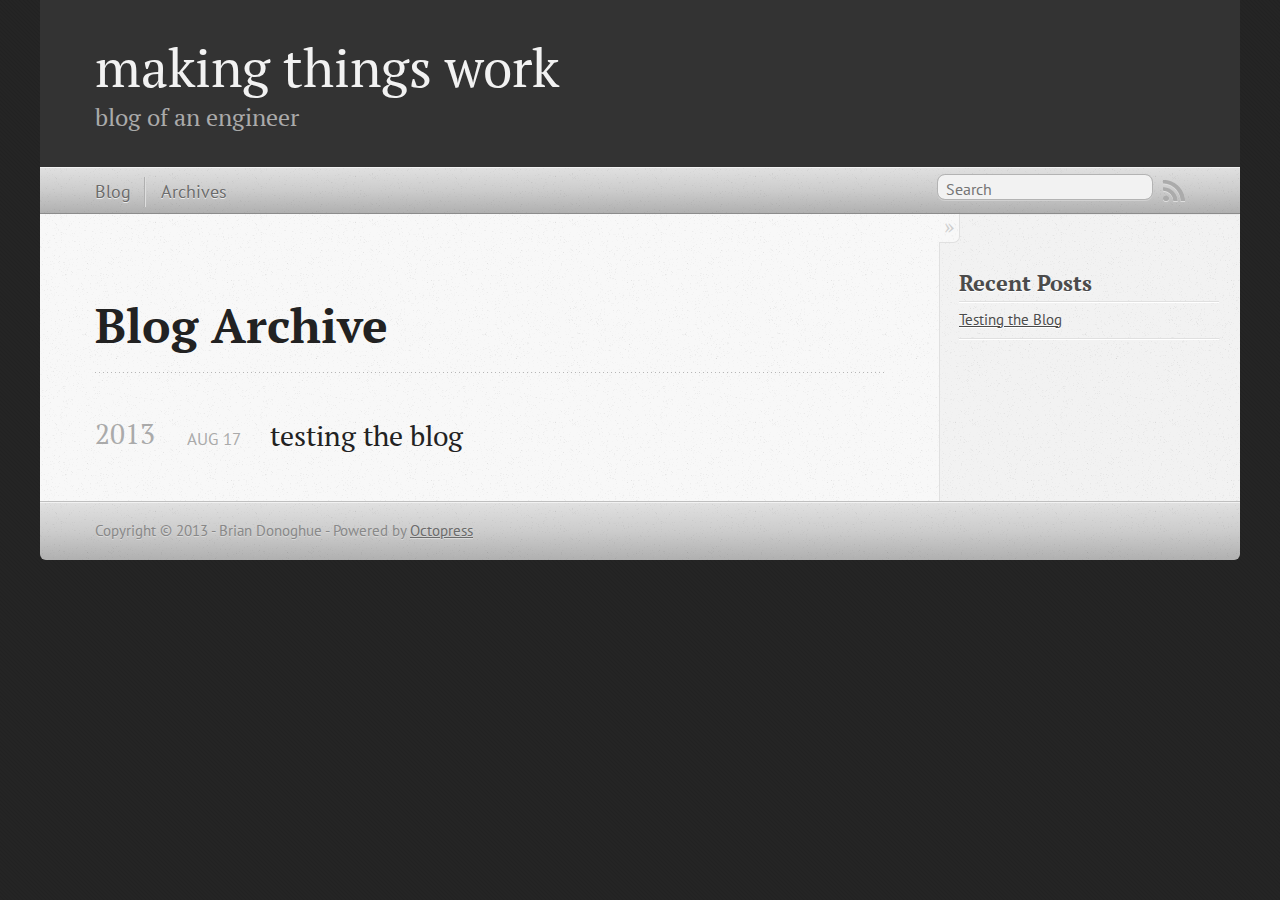
==== commit 8c1f92c4: "Site updated at 2013-09-06 03:22:15 UTC" ====
--- a/blog/archives/index.html
+++ b/blog/archives/index.html
@@ -5,7 +5,7 @@
 <!--[if (gt IE 8)|(gt IEMobile 7)|!(IEMobile)|!(IE)]><!--><html class="no-js" lang="en"><!--<![endif]-->
 <head>
   <meta charset="utf-8">
-  <title>Blog Archive - Brian Donoghue's blog</title>
+  <title>Blog Archive - making things work</title>
   <meta name="author" content="Brian Donoghue">
 
   
@@ -19,10 +19,10 @@
   <meta name="viewport" content="width=device-width, initial-scale=1">
 
   
-  <link rel="canonical" href="http://guitarengineer.github.com/blog/archives">
+  <link rel="canonical" href="http://guitarengineer.github.io/blog/archives">
   <link href="/favicon.png" rel="icon">
   <link href="/stylesheets/screen.css" media="screen, projection" rel="stylesheet" type="text/css">
-  <link href="/atom.xml" rel="alternate" title="Brian Donoghue's blog" type="application/atom+xml">
+  <link href="/atom.xml" rel="alternate" title="making things work" type="application/atom+xml">
   <script src="/javascripts/modernizr-2.0.js"></script>
   <script src="//ajax.googleapis.com/ajax/libs/jquery/1.9.1/jquery.min.js"></script>
   <script>!window.jQuery && document.write(unescape('%3Cscript src="./javascripts/lib/jquery.min.js"%3E%3C/script%3E'))</script>
@@ -37,9 +37,9 @@
 
 <body   >
   <header role="banner"><hgroup>
-  <h1><a href="/">Brian Donoghue's blog</a></h1>
+  <h1><a href="/">making things work</a></h1>
   
-    <h2>electronics and music</h2>
+    <h2>blog of an engineer</h2>
   
 </hgroup>
 
@@ -51,7 +51,7 @@
   
 <form action="http://google.com/search" method="get">
   <fieldset role="search">
-    <input type="hidden" name="q" value="site:guitarengineer.github.com" />
+    <input type="hidden" name="q" value="site:guitarengineer.github.io" />
     <input class="search" type="text" name="q" results="0" placeholder="Search"/>
   </fieldset>
 </form>
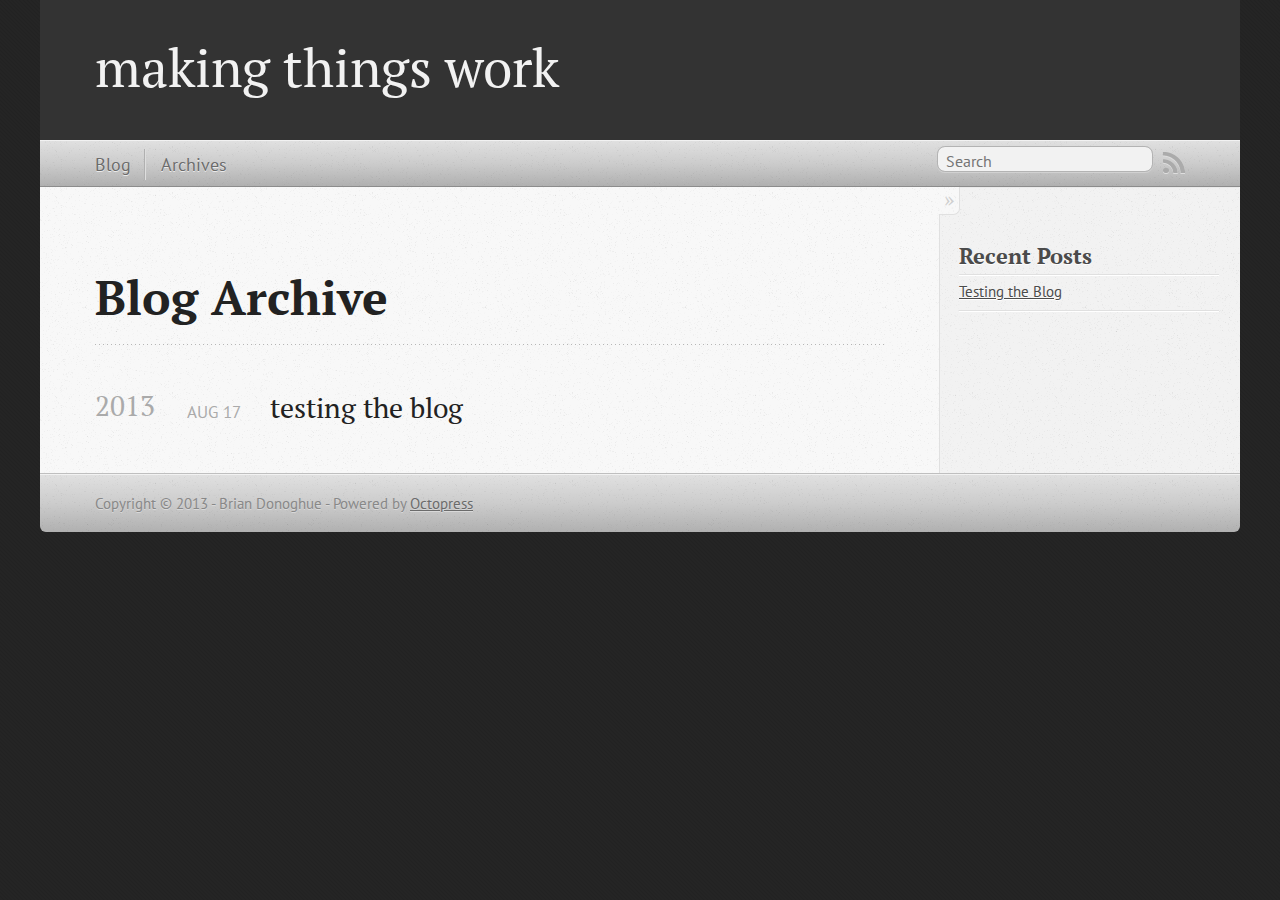
==== commit 0af0bd5d: "Site updated at 2013-09-09 02:41:51 UTC" ====
--- a/blog/archives/index.html
+++ b/blog/archives/index.html
@@ -39,7 +39,7 @@
   <header role="banner"><hgroup>
   <h1><a href="/">making things work</a></h1>
   
-    <h2>blog of an engineer</h2>
+    <h2></h2>
   
 </hgroup>
 
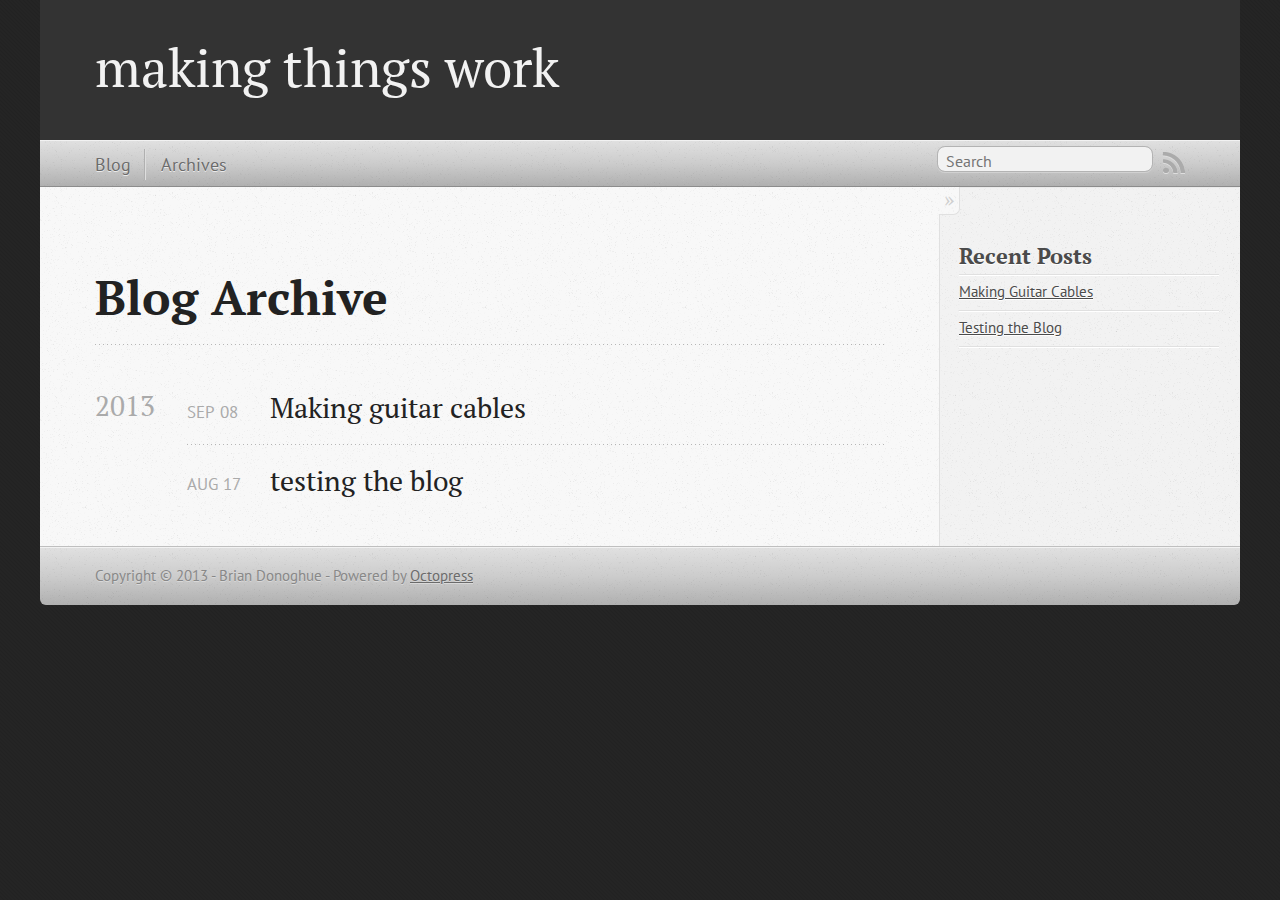
==== commit 680ca059: "Site updated at 2013-12-01 18:21:33 UTC" ====
--- a/blog/archives/index.html
+++ b/blog/archives/index.html
@@ -9,8 +9,9 @@
   <meta name="author" content="Brian Donoghue">
 
   
-  <meta name="description" content=" Blog Archive 2013 testing the blog
-Aug 17 2013 Recent Posts Testing the Blog ">
+  <meta name="description" content=" Blog Archive 2013 Making guitar cables
+Sep 08 2013 testing the blog
+Aug 17 2013 Recent Posts Making Guitar Cables Testing the Blog ">
   
 
   <!-- http://t.co/dKP3o1e -->
@@ -81,6 +82,16 @@
 
 <article>
   
+<h1><a href="/blog/2013/09/08/how-i-make-guitar-cables/">Making guitar cables</a></h1>
+<time datetime="2013-09-08T22:43:00-04:00" pubdate><span class='month'>Sep</span> <span class='day'>08</span> <span class='year'>2013</span></time>
+
+
+</article>
+
+
+
+<article>
+  
 <h1><a href="/blog/2013/08/17/testing-the-blog/">testing the blog</a></h1>
 <time datetime="2013-08-17T12:39:00-04:00" pubdate><span class='month'>Aug</span> <span class='day'>17</span> <span class='year'>2013</span></time>
 
@@ -99,6 +110,10 @@
     <section>
   <h1>Recent Posts</h1>
   <ul id="recent_posts">
+    
+      <li class="post">
+        <a href="/blog/2013/09/08/how-i-make-guitar-cables/">Making Guitar Cables</a>
+      </li>
     
       <li class="post">
         <a href="/blog/2013/08/17/testing-the-blog/">Testing the Blog</a>
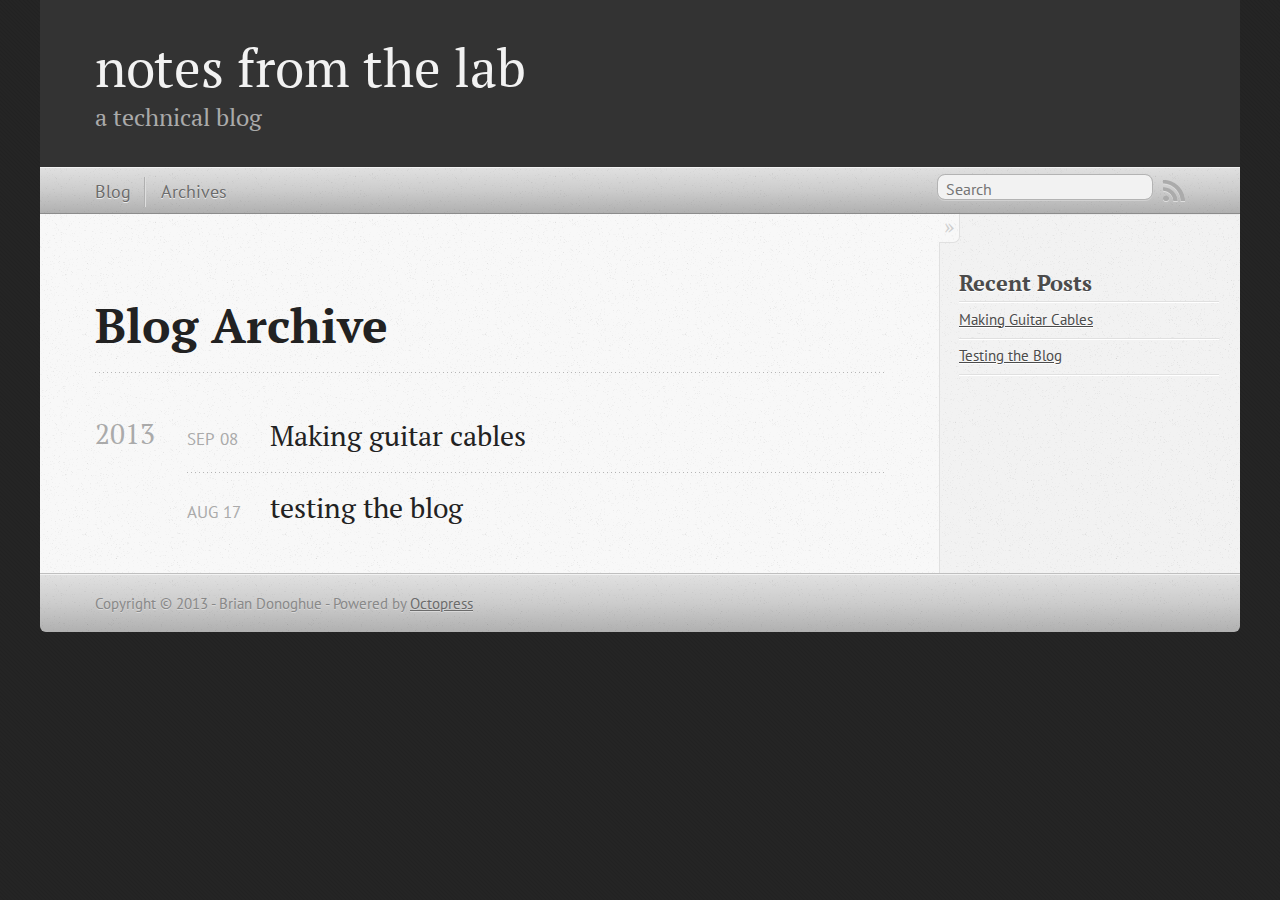
==== commit a45ae5bb: "Site updated at 2013-12-06 01:14:59 UTC" ====
--- a/blog/archives/index.html
+++ b/blog/archives/index.html
@@ -5,7 +5,7 @@
 <!--[if (gt IE 8)|(gt IEMobile 7)|!(IEMobile)|!(IE)]><!--><html class="no-js" lang="en"><!--<![endif]-->
 <head>
   <meta charset="utf-8">
-  <title>Blog Archive - making things work</title>
+  <title>Blog Archive - notes from the lab</title>
   <meta name="author" content="Brian Donoghue">
 
   
@@ -23,7 +23,7 @@
   <link rel="canonical" href="http://guitarengineer.github.io/blog/archives">
   <link href="/favicon.png" rel="icon">
   <link href="/stylesheets/screen.css" media="screen, projection" rel="stylesheet" type="text/css">
-  <link href="/atom.xml" rel="alternate" title="making things work" type="application/atom+xml">
+  <link href="/atom.xml" rel="alternate" title="notes from the lab" type="application/atom+xml">
   <script src="/javascripts/modernizr-2.0.js"></script>
   <script src="//ajax.googleapis.com/ajax/libs/jquery/1.9.1/jquery.min.js"></script>
   <script>!window.jQuery && document.write(unescape('%3Cscript src="./javascripts/lib/jquery.min.js"%3E%3C/script%3E'))</script>
@@ -38,9 +38,9 @@
 
 <body   >
   <header role="banner"><hgroup>
-  <h1><a href="/">making things work</a></h1>
+  <h1><a href="/">notes from the lab</a></h1>
   
-    <h2></h2>
+    <h2>a technical blog</h2>
   
 </hgroup>
 
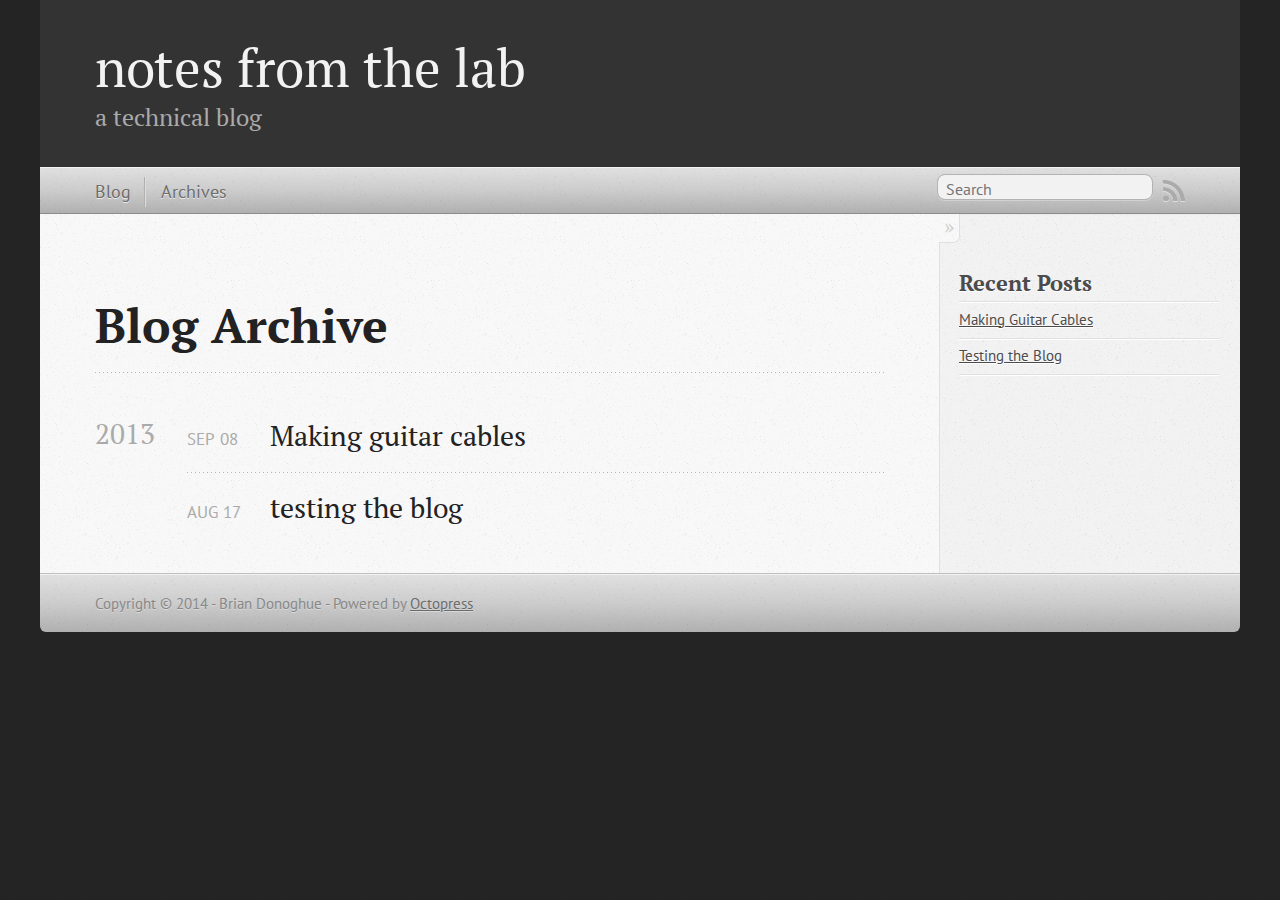
==== commit e8d2d379: "Site updated at 2014-02-09 17:26:54 UTC" ====
--- a/blog/archives/index.html
+++ b/blog/archives/index.html
@@ -133,7 +133,7 @@
     </div>
   </div>
   <footer role="contentinfo"><p>
-  Copyright &copy; 2013 - Brian Donoghue -
+  Copyright &copy; 2014 - Brian Donoghue -
   <span class="credit">Powered by <a href="http://octopress.org">Octopress</a></span>
 </p>
 
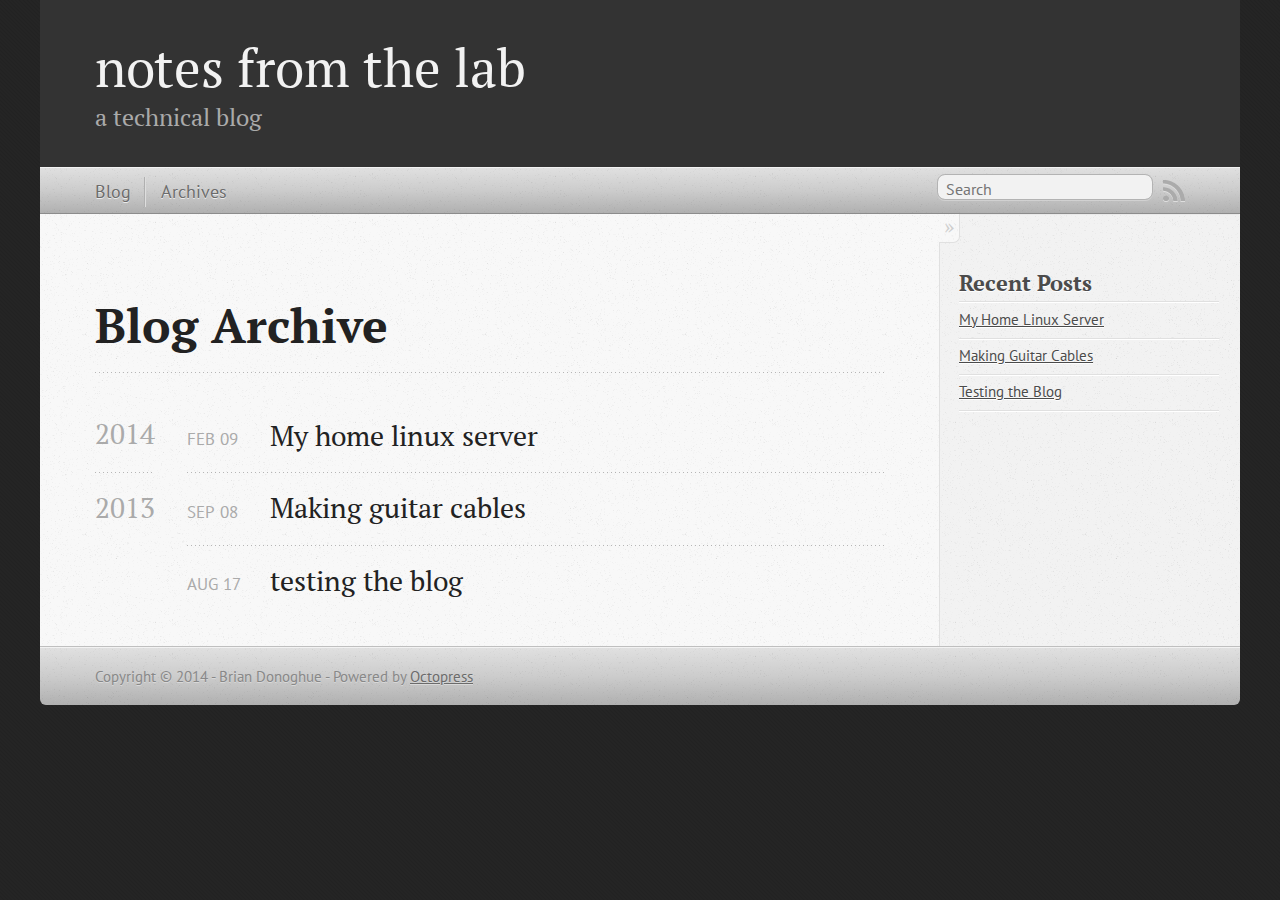
==== commit c2c07403: "Site updated at 2014-02-09 18:28:46 UTC" ====
--- a/blog/archives/index.html
+++ b/blog/archives/index.html
@@ -9,9 +9,10 @@
   <meta name="author" content="Brian Donoghue">
 
   
-  <meta name="description" content=" Blog Archive 2013 Making guitar cables
+  <meta name="description" content="Blog Archive 2014 My home linux server
+Feb 09 2014 2013 Making guitar cables
 Sep 08 2013 testing the blog
-Aug 17 2013 Recent Posts Making Guitar Cables Testing the Blog ">
+Aug 17 2013 Recent Posts My Home Linux &hellip;">
   
 
   <!-- http://t.co/dKP3o1e -->
@@ -78,6 +79,19 @@
 
 
   
+  <h2>2014</h2>
+
+<article>
+  
+<h1><a href="/blog/2014/02/09/my-home-linux-server/">My home linux server</a></h1>
+<time datetime="2014-02-09T12:28:00-05:00" pubdate><span class='month'>Feb</span> <span class='day'>09</span> <span class='year'>2014</span></time>
+
+
+</article>
+
+
+
+  
   <h2>2013</h2>
 
 <article>
@@ -110,6 +124,10 @@
     <section>
   <h1>Recent Posts</h1>
   <ul id="recent_posts">
+    
+      <li class="post">
+        <a href="/blog/2014/02/09/my-home-linux-server/">My Home Linux Server</a>
+      </li>
     
       <li class="post">
         <a href="/blog/2013/09/08/how-i-make-guitar-cables/">Making Guitar Cables</a>
